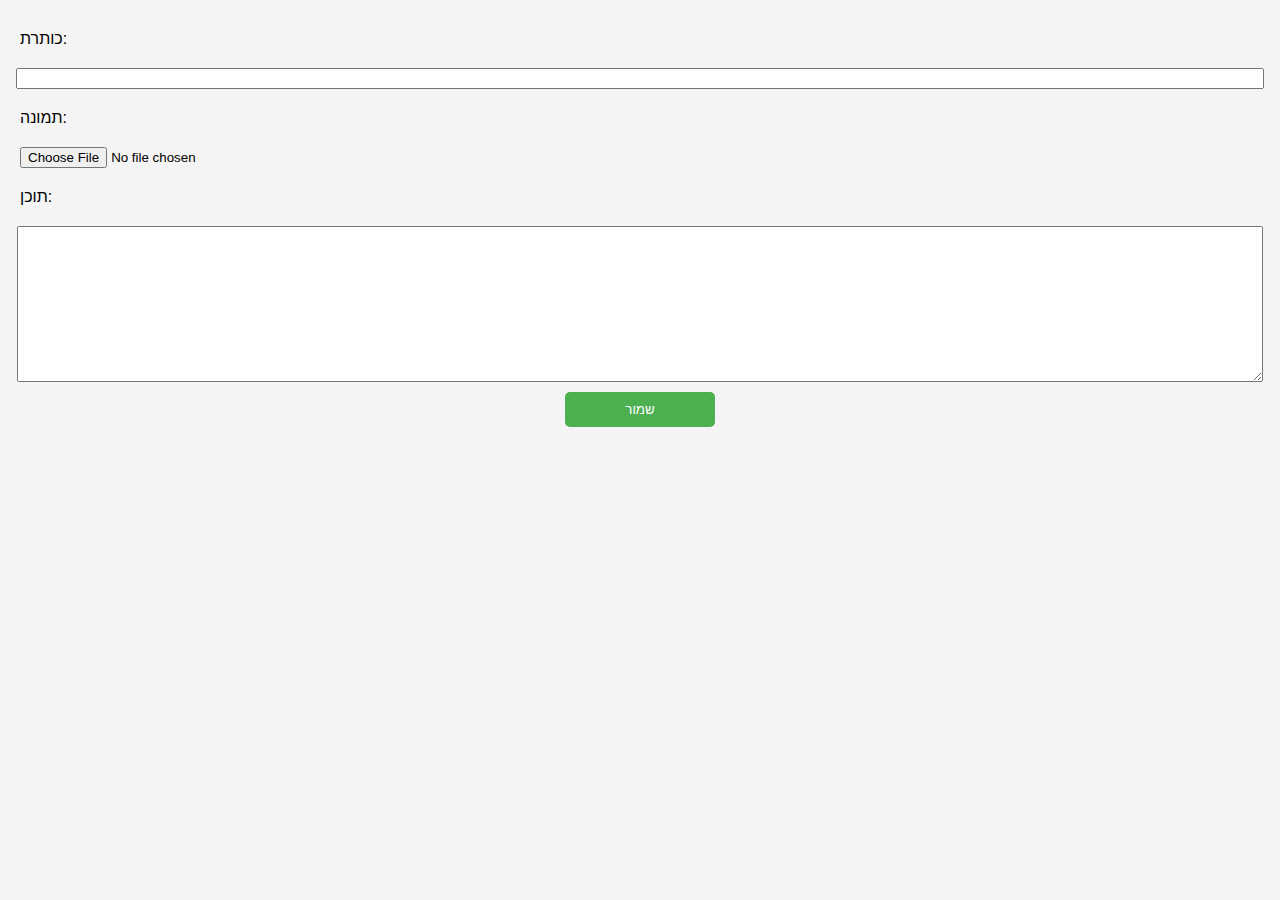
==== edit.html @ 2346746a "Add files via upload" ====
<!DOCTYPE html>
<html lang="he">
<head>
    <meta charset="UTF-8">
    <meta name="viewport" content="width=device-width, initial-scale=1.0">
    <title>עריכת כתבה</title>
    <link rel="stylesheet" href="style.css">
</head>
<body>
    <form id="articleForm">
        <label for="title">כותרת:</label>
        <input type="text" id="title" required>

        <label for="image">תמונה:</label>
        <input type="file" id="image" accept="image/*" required>
        <img id="previewImage" alt="תצוגה מקדימה" style="display: none;">

        <label for="content">תוכן:</label>
        <textarea id="content" rows="10" required></textarea>

        <button type="submit">שמור</button>
    </form>

    <script src="script.js"></script>
</body>
</html>
---- style.css ----
body {
    font-family: Arial, sans-serif;
    margin: 0;
    padding: 0;
    background-color: #f4f4f4;
}

header {
    display: flex;
    justify-content: center;
    padding: 10px;
    background-color: #333;
}

header button {
    background-color: #4CAF50;
    color: white;
    border: none;
    padding: 10px 20px;
    border-radius: 5px;
    cursor: pointer;
}

header button:hover {
    background-color: #45a049;
}

main {
    display: flex;
    flex-wrap: wrap;
    justify-content: center;
    padding: 20px;
}

article {
    width: 300px;
    margin: 10px;
    padding: 15px;
    background-color: white;
    border-radius: 8px;
    box-shadow: 0 0 10px rgba(0, 0, 0, 0.1);
}

article img {
    width: 100%;
    border-radius: 8px;
}

#articleForm {
    display: flex;
    flex-direction: column;
    align-items: center;
    padding: 20px;
}

#articleForm label, #articleForm input, #articleForm textarea {
    width: 100%;
    margin: 10px 0;
}

#articleForm button {
    width: 150px;
    background-color: #4CAF50;
    color: white;
    border: none;
    padding: 10px;
    border-radius: 5px;
    cursor: pointer;
}
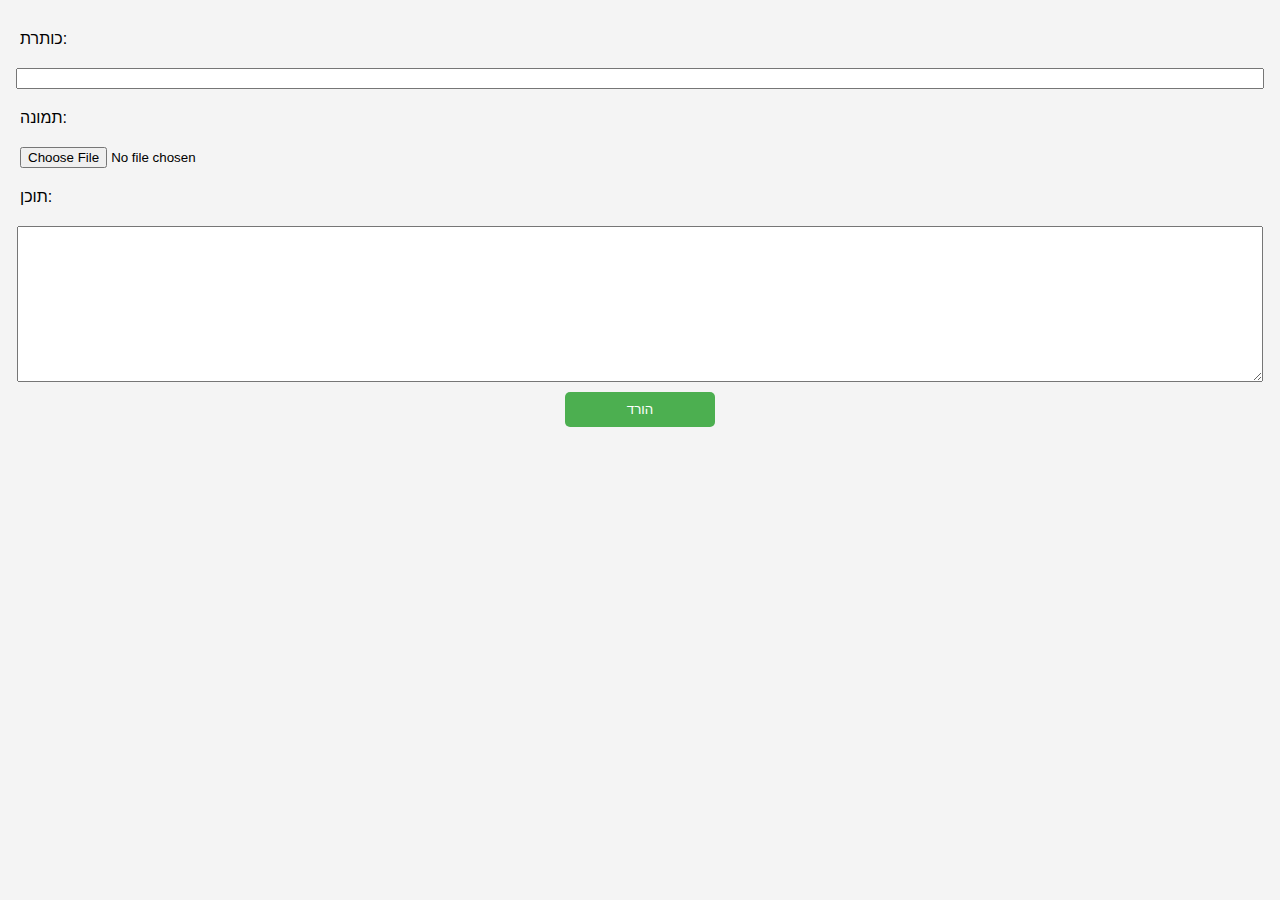
==== commit 9c0f3951: "Update edit.html" ====
--- a/edit.html
+++ b/edit.html
@@ -9,18 +9,93 @@
 <body>
     <form id="articleForm">
         <label for="title">כותרת:</label>
-        <input type="text" id="title" required>
+        <input type="text" id="title" name="title" required>
 
         <label for="image">תמונה:</label>
-        <input type="file" id="image" accept="image/*" required>
+        <input type="file" id="image" name="image" accept="image/*" required>
         <img id="previewImage" alt="תצוגה מקדימה" style="display: none;">
 
         <label for="content">תוכן:</label>
-        <textarea id="content" rows="10" required></textarea>
+        <textarea id="content" name="content" rows="10" required></textarea>
 
-        <button type="submit">שמור</button>
+        <button type="button" id="saveButton">הורד</button>
     </form>
 
-    <script src="script.js"></script>
+    <script>
+        // הצגת תמונה להעלאה בתצוגה מקדימה
+        document.getElementById('image').addEventListener('change', function(event) {
+            const file = event.target.files[0];
+            if (file) {
+                const reader = new FileReader();
+                reader.onload = function(e) {
+                    const imgPreview = document.getElementById('previewImage');
+                    imgPreview.src = e.target.result;
+                    imgPreview.style.display = 'block';
+                };
+                reader.readAsDataURL(file);
+            }
+        });
+
+        // יצירת קובץ HTML של הכתבה והורדתו למחשב
+        document.getElementById('saveButton').addEventListener('click', function() {
+            const title = document.getElementById('title').value;
+            const content = document.getElementById('content').value;
+            const imgSrc = document.getElementById('previewImage').src;
+
+            // יצירת HTML של הכתבה החדשה
+            const articleHTML = `
+                <!DOCTYPE html>
+                <html lang="he">
+                <head>
+                    <meta charset="UTF-8">
+                    <meta name="viewport" content="width=device-width, initial-scale=1.0">
+                    <title>${title}</title>
+                </head>
+                <body>
+                    <article>
+                        <img src="${imgSrc}" alt="תמונה לכתבה">
+                        <h2>${title}</h2>
+                        <p>${content}</p>
+                    </article>
+                </body>
+                </html>
+            `;
+
+            // יצירת קובץ HTML של דף הכתבה
+            const articleBlob = new Blob([articleHTML], { type: 'text/html' });
+            const articleUrl = URL.createObjectURL(articleBlob);
+            const downloadLinkArticle = document.createElement('a');
+            downloadLinkArticle.href = articleUrl;
+            downloadLinkArticle.download = `article-${Date.now()}.html`;
+            downloadLinkArticle.click();
+
+            // יצירת קובץ HTML מעודכן של דף הבית עם הכותרת והתמונה
+            const indexHTML = `
+                <!DOCTYPE html>
+                <html lang="he">
+                <head>
+                    <meta charset="UTF-8">
+                    <meta name="viewport" content="width=device-width, initial-scale=1.0">
+                    <title>דף הבית</title>
+                </head>
+                <body>
+                    <h1>דף הבית</h1>
+                    <div>
+                        <img src="${imgSrc}" alt="תמונה לכתבה">
+                        <h2>${title}</h2>
+                    </div>
+                </body>
+                </html>
+            `;
+
+            // יצירת קובץ HTML מעודכן של דף הבית
+            const indexBlob = new Blob([indexHTML], { type: 'text/html' });
+            const indexUrl = URL.createObjectURL(indexBlob);
+            const downloadLinkIndex = document.createElement('a');
+            downloadLinkIndex.href = indexUrl;
+            downloadLinkIndex.download = `index.html`;
+            downloadLinkIndex.click();
+        });
+    </script>
 </body>
 </html>
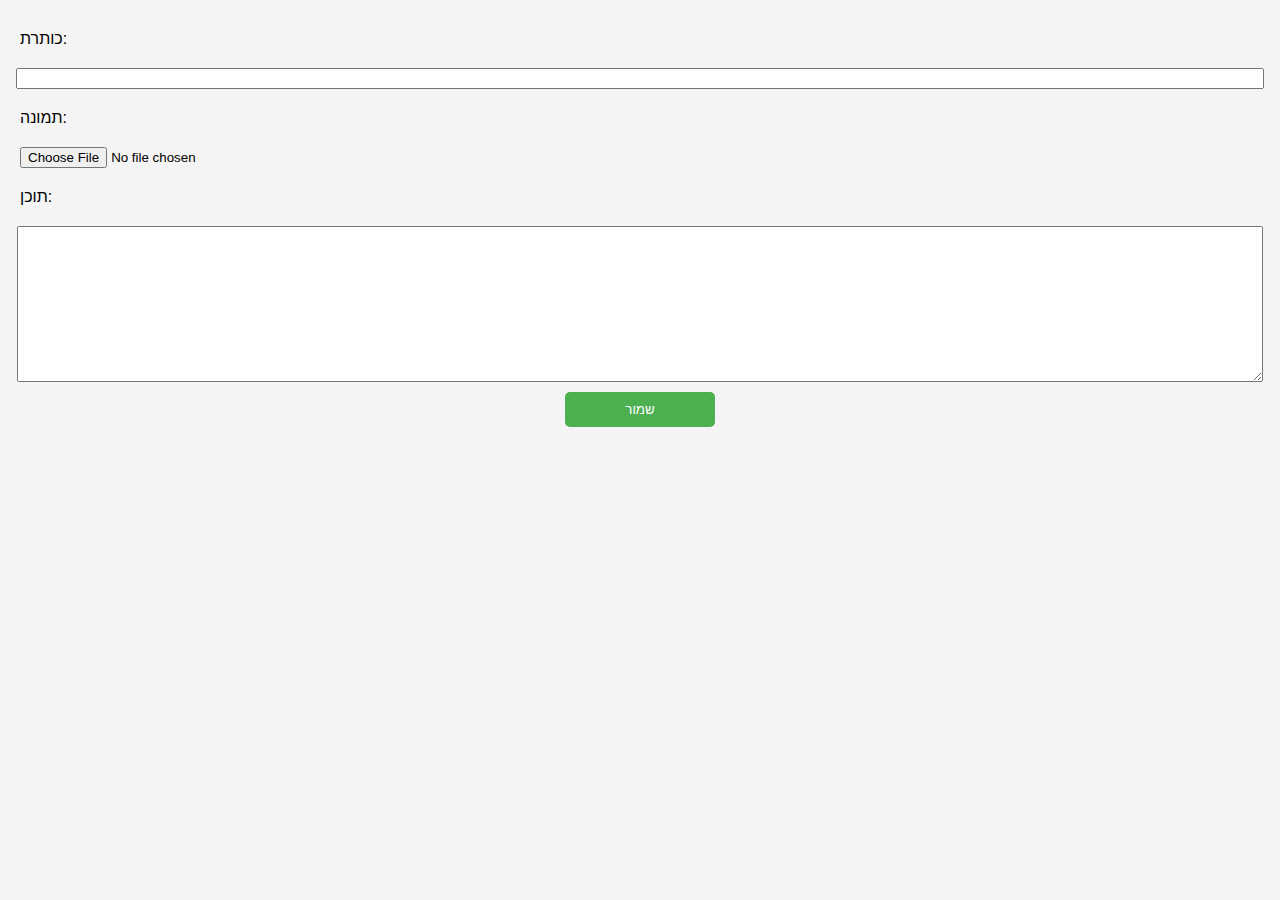
==== commit f4d62cc3: "Update edit.html" ====
--- a/edit.html
+++ b/edit.html
@@ -13,12 +13,12 @@
 
         <label for="image">תמונה:</label>
         <input type="file" id="image" name="image" accept="image/*" required>
-        <img id="previewImage" alt="תצוגה מקדימה" style="display: none;">
+        <img id="previewImage" alt="תצוגה מקדימה" style="display: none; width: 200px; height: auto;">
 
         <label for="content">תוכן:</label>
         <textarea id="content" name="content" rows="10" required></textarea>
 
-        <button type="button" id="saveButton">הורד</button>
+        <button type="button" id="saveButton">שמור</button>
     </form>
 
     <script>
@@ -53,7 +53,7 @@
                 </head>
                 <body>
                     <article>
-                        <img src="${imgSrc}" alt="תמונה לכתבה">
+                        <img src="${imgSrc}" alt="תמונה לכתבה" style="max-width: 100%; height: auto;">
                         <h2>${title}</h2>
                         <p>${content}</p>
                     </article>
@@ -80,8 +80,8 @@
                 </head>
                 <body>
                     <h1>דף הבית</h1>
-                    <div>
-                        <img src="${imgSrc}" alt="תמונה לכתבה">
+                    <div style="border: 1px solid #ccc; padding: 10px; margin: 10px;">
+                        <img src="${imgSrc}" alt="תמונה לכתבה" style="width: 100px; height: auto; display: block;">
                         <h2>${title}</h2>
                     </div>
                 </body>
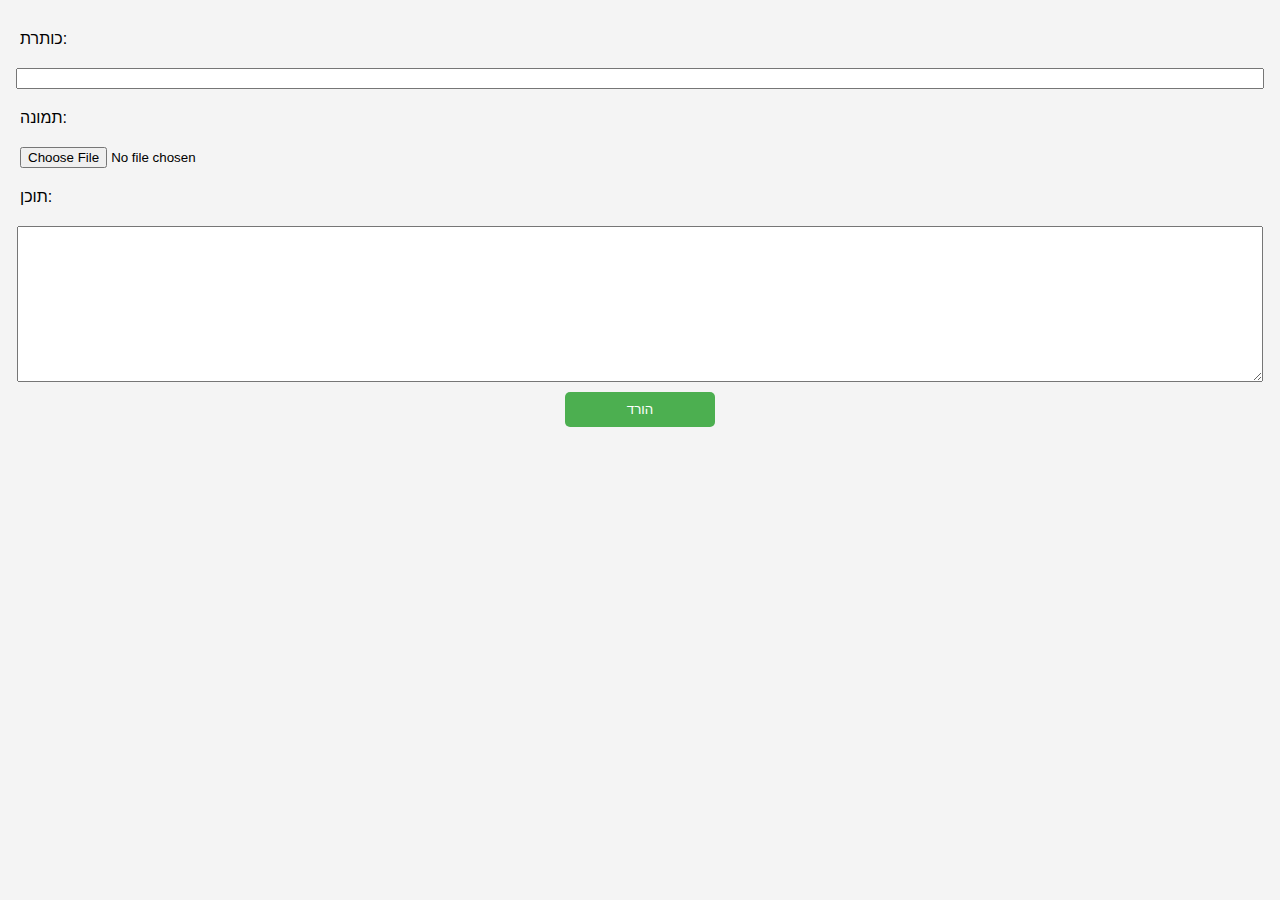
==== commit 49bd0ef0: "Update edit.html" ====
--- a/edit.html
+++ b/edit.html
@@ -18,7 +18,7 @@
         <label for="content">תוכן:</label>
         <textarea id="content" name="content" rows="10" required></textarea>
 
-        <button type="button" id="saveButton">שמור</button>
+        <button type="button" id="saveButton">הורד</button>
     </form>
 
     <script>
